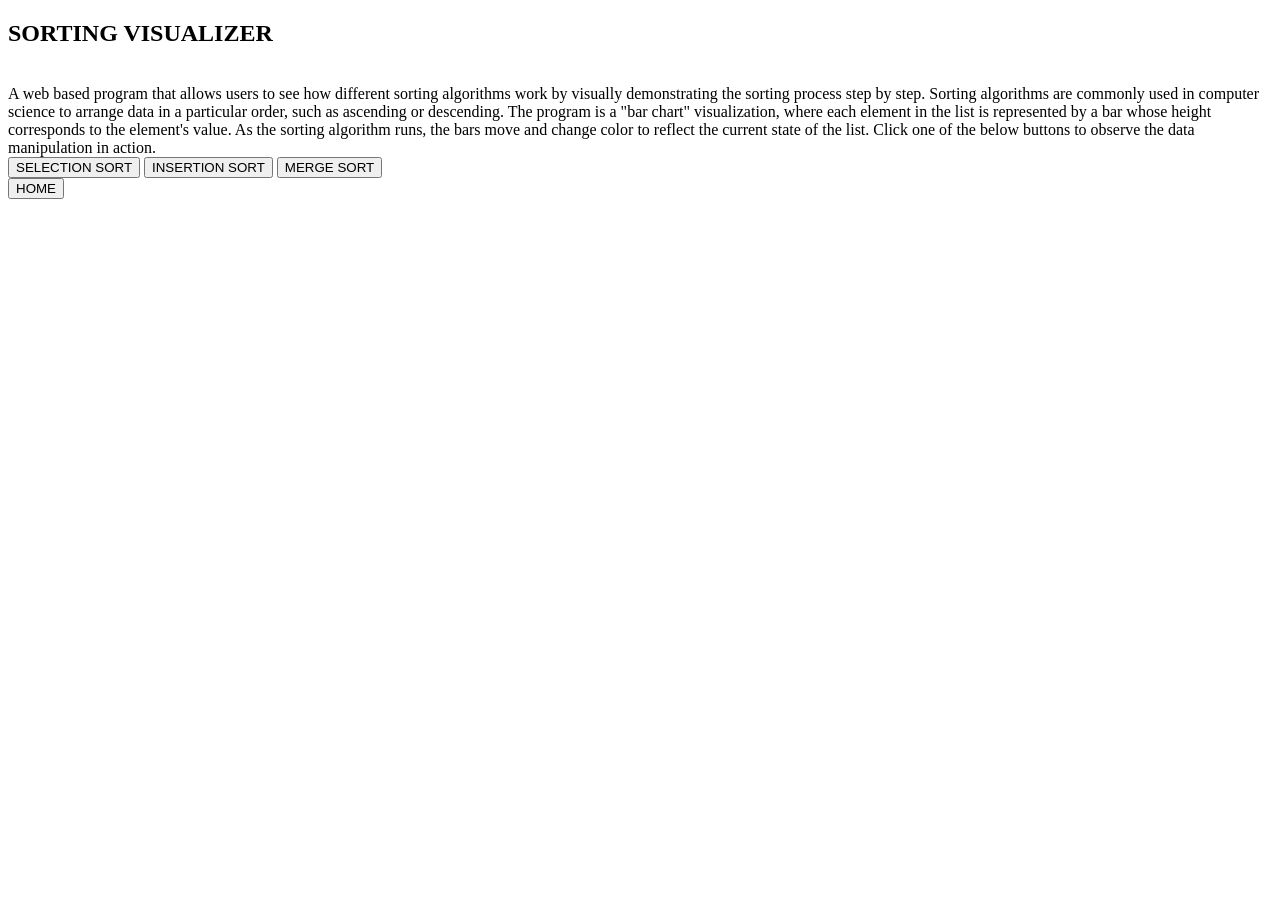
==== sort/index.html @ 30d0fd54 "changes done" ====
<!DOCTYPE html>
<html lang="en">

<head>
    <meta charset="UTF-8">
    <meta http-equiv="X-UA-Compatible" content="IE=edge">
    <meta name="viewport" content="width=device-width, initial-scale=1.0">
    <link rel="stylesheet" href="style.css" />
    <title>DSAProject</title>
</head>

<body>
    <h2>SORTING VISUALIZER</h2>
    <br>
    <div>
        <div class="description">
            A web based program that allows users to see how different sorting algorithms work by visually demonstrating the sorting process step by step.
            Sorting algorithms are commonly used in computer science to arrange data in a particular order, such as ascending or descending.
            The program is a "bar chart" visualization, where each element in the list is represented by a bar whose height corresponds to the element's value. 
            As the sorting algorithm runs, the bars move and change color to reflect the current state of the list.
            Click one of the below buttons to observe the data manipulation in action.
        </div>
        <div class="select">

        <button class="btn" onclick="lead(3)">SELECTION SORT</button>
        <button class="btn" onclick="lead(2)">INSERTION SORT</button>

        <button class="btn" onclick="lead(5)">MERGE SORT</button>

       
    </div>  
        <div class="home">
        <button class= "btn" onclick="lead(9)">HOME</button>
        </div>
    </div>

    <script src="script.js"></script>
</body>

</html>
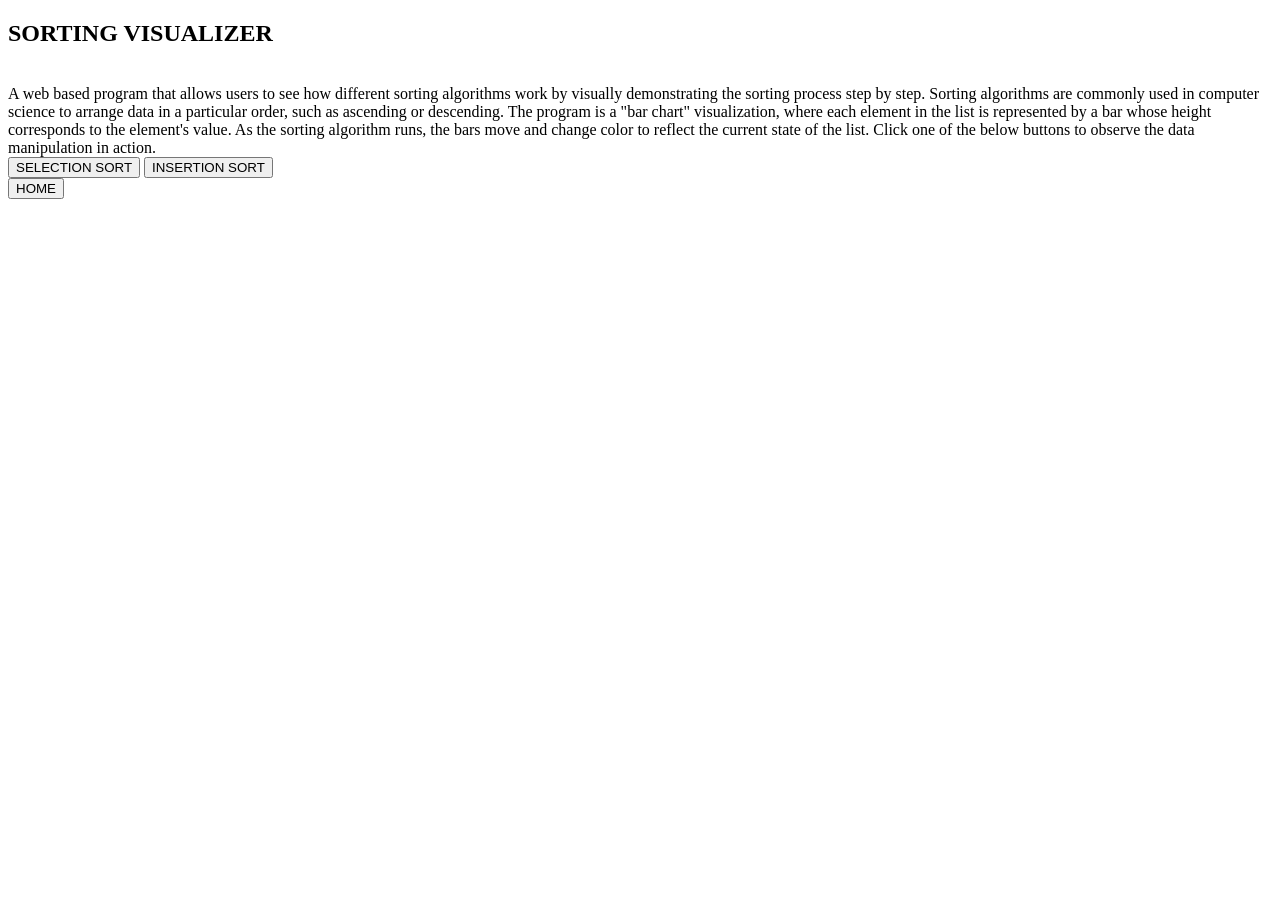
==== commit a8716c08: "changes done" ====
--- a/sort/index.html
+++ b/sort/index.html
@@ -25,7 +25,6 @@
         <button class="btn" onclick="lead(3)">SELECTION SORT</button>
         <button class="btn" onclick="lead(2)">INSERTION SORT</button>
 
-        <button class="btn" onclick="lead(5)">MERGE SORT</button>
 
        
     </div>  
